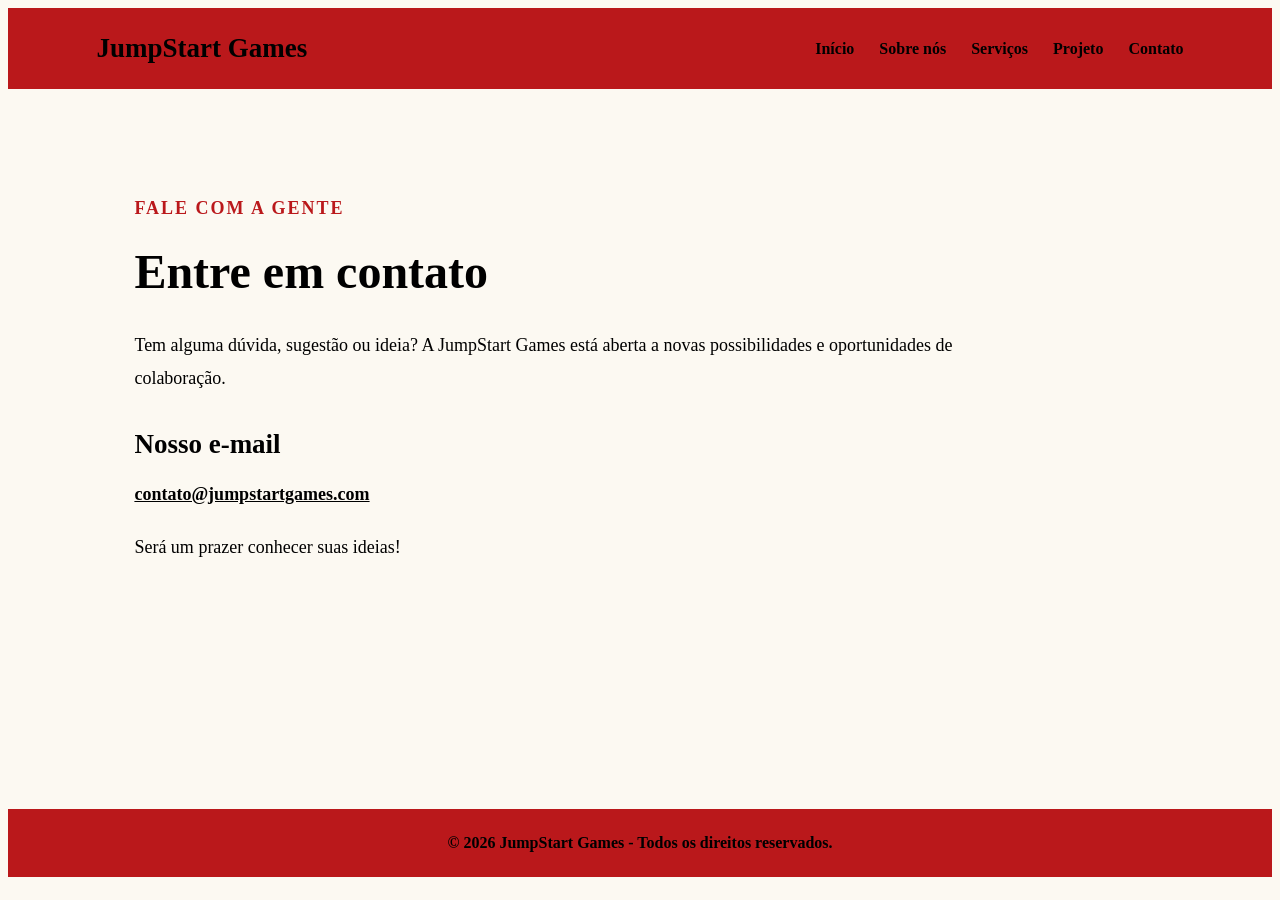
==== contato.html @ 68973b29 "atualizado" ====
<!DOCTYPE html>
<html lang="pt-br">
<head>
    <meta charset="UTF-8">
    <meta name="viewport" content="width=device-width, initial-scale=1.0">
    <title>JumpStart Games - Contato</title>
    <link rel="stylesheet" href="style.css">
</head>
<body>

    <header class="cabecalho">
        <div class="logo">JumpStart Games</div>

        <nav class="navegacao">
            <a href="inicio.html">Início</a>
            <a href="sobre.html">Sobre nós</a>
            <a href="servicos.html">Serviços</a>
            <a href="projeto.html">Projeto</a>
            <a href="contato.html">Contato</a>
        </nav>
    </header>

    <main>
        <section class="secao contato">
            <p class="destaque">FALE COM A GENTE</p>
            <h1>Entre em contato</h1>

            <p>
                Tem alguma dúvida, sugestão ou ideia?
                A JumpStart Games está aberta a novas possibilidades
                e oportunidades de colaboração.
            </p>

            <h2>Nosso e-mail</h2>

            <p>
                <a href="mailto:contato@jumpstartgames.com">
                    contato@jumpstartgames.com
                </a>
            </p>

            <p>
                Será um prazer conhecer suas ideias!
            </p>
        </section>
    </main>

    <footer class="rodape">
        <p>© 2026 JumpStart Games - Todos os direitos reservados.</p>
    </footer>

</body>
</html>
---- style.css ----
```css
* {
    margin: 0;
    padding: 0;
    box-sizing: border-box;
    font-family: Arial, Helvetica, sans-serif;
}

html {
    scroll-behavior: smooth;
}

body {
    background-color: #fcf9f2;
    color: #000000;
}

/* CABEÇALHO */

.cabecalho {
    background-color: #ba181b;
    padding: 25px 7%;
    display: flex;
    justify-content: space-between;
    align-items: center;
    flex-wrap: wrap;
    gap: 20px;
}

.logo {
    font-size: 27px;
    font-weight: bold;
    color: #000000;
}

.navegacao {
    display: flex;
    gap: 25px;
    flex-wrap: wrap;
}

.navegacao a {
    color: #000000;
    text-decoration: none;
    font-size: 16px;
    font-weight: bold;
    transition: 0.3s;
}

.navegacao a:hover {
    text-decoration: underline;
}

/* FUNDO DA PÁGINA INICIAL */

.inicio {
    min-height: 550px;
    padding: 100px 10%;
    background-color: #fcf9f2;
    display: flex;
    flex-direction: column;
    justify-content: center;
    align-items: flex-start;
}

/* SEÇÕES DAS OUTRAS PÁGINAS */

.secao {
    min-height: 550px;
    padding: 85px 10%;
    background-color: #fcf9f2;
}

.inicio h1 {
    font-size: 65px;
    max-width: 750px;
    line-height: 1.1;
    margin: 20px 0;
}

.inicio p {
    font-size: 19px;
    max-width: 650px;
    line-height: 1.7;
    margin-bottom: 25px;
}

.destaque {
    color: #ba181b;
    font-size: 14px;
    font-weight: bold;
    letter-spacing: 2px;
}

.secao h1 {
    font-size: 48px;
    margin: 15px 0 30px;
}

.secao h2 {
    font-size: 27px;
    margin: 35px 0 12px;
}

.secao p {
    font-size: 18px;
    line-height: 1.8;
    max-width: 900px;
    margin-bottom: 20px;
}

/* BOTÃO */

.botao {
    display: inline-block;
    background-color: #ba181b;
    color: #000000;
    padding: 16px 30px;
    text-decoration: none;
    font-weight: bold;
    transition: 0.3s;
}

.botao:hover {
    background-color: #fcf9f2;
    outline: 2px solid #ba181b;
}

/* SOBRE NÓS */

.sobre {
    background-color: #fcf9f2;
}

.informacoes {
    display: grid;
    grid-template-columns: repeat(3, 1fr);
    gap: 40px;
    margin-top: 55px;
}

.informacoes div {
    border-top: 5px solid #ba181b;
    padding-top: 15px;
}

.informacoes h2 {
    margin-top: 10px;
}

/* SERVIÇOS */

.servicos {
    background-color: #fcf9f2;
}

.lista-servicos {
    margin-top: 45px;
}

.servico {
    display: flex;
    gap: 30px;
    align-items: flex-start;
    padding: 30px 0;
    border-top: 2px solid #ba181b;
}

.servico span {
    font-size: 30px;
    font-weight: bold;
    color: #ba181b;
}

.servico h2 {
    margin: 0 0 10px;
}

/* PROJETO */

.projeto {
    background-color: #fcf9f2;
}

.projeto h2 {
    border-left: 7px solid #ba181b;
    padding-left: 15px;
}

/* CONTATO */

.contato {
    background-color: #fcf9f2;
}

.contato a {
    color: #000000;
    font-weight: bold;
    text-decoration: underline;
}

/* RODAPÉ */

.rodape {
    background-color: #ba181b;
    padding: 25px;
    text-align: center;
}

.rodape p {
    color: #000000;
    font-weight: bold;
    margin: 0;
}

/* RESPONSIVIDADE */

@media (max-width: 768px) {
    .cabecalho {
        flex-direction: column;
        text-align: center;
    }

    .navegacao {
        justify-content: center;
        gap: 15px;
    }

    .inicio {
        padding: 70px 8%;
    }

    .inicio h1 {
        font-size: 42px;
    }

    .secao {
        padding: 60px 8%;
    }

    .secao h1 {
        font-size: 36px;
    }

    .informacoes {
        grid-template-columns: 1fr;
        gap: 25px;
    }

    .servico {
        gap: 15px;
    }
}
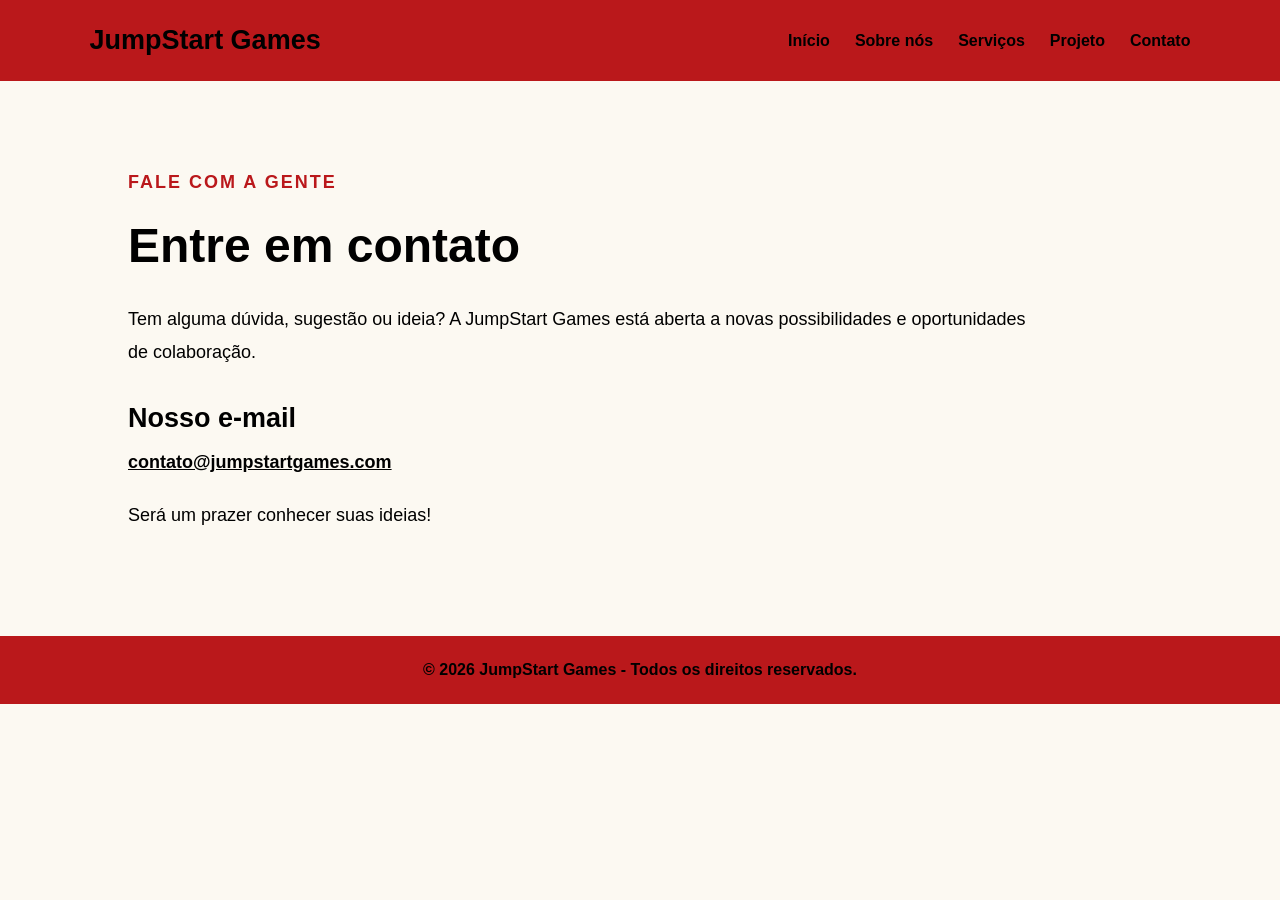
==== commit d4906ea6: "adzmtsdk" ====
--- a/contato.html
+++ b/contato.html
@@ -13,7 +13,7 @@
         <div class="logo">JumpStart Games</div>
 
         <nav class="navegacao">
-            <a href="inicio.html">Início</a>
+            <a href="index.html">Início</a>
             <a href="sobre.html">Sobre nós</a>
             <a href="servicos.html">Serviços</a>
             <a href="projeto.html">Projeto</a>
--- a/style.css
+++ b/style.css
@@ -1,4 +1,3 @@
-```css
 * {
     margin: 0;
     padding: 0;
